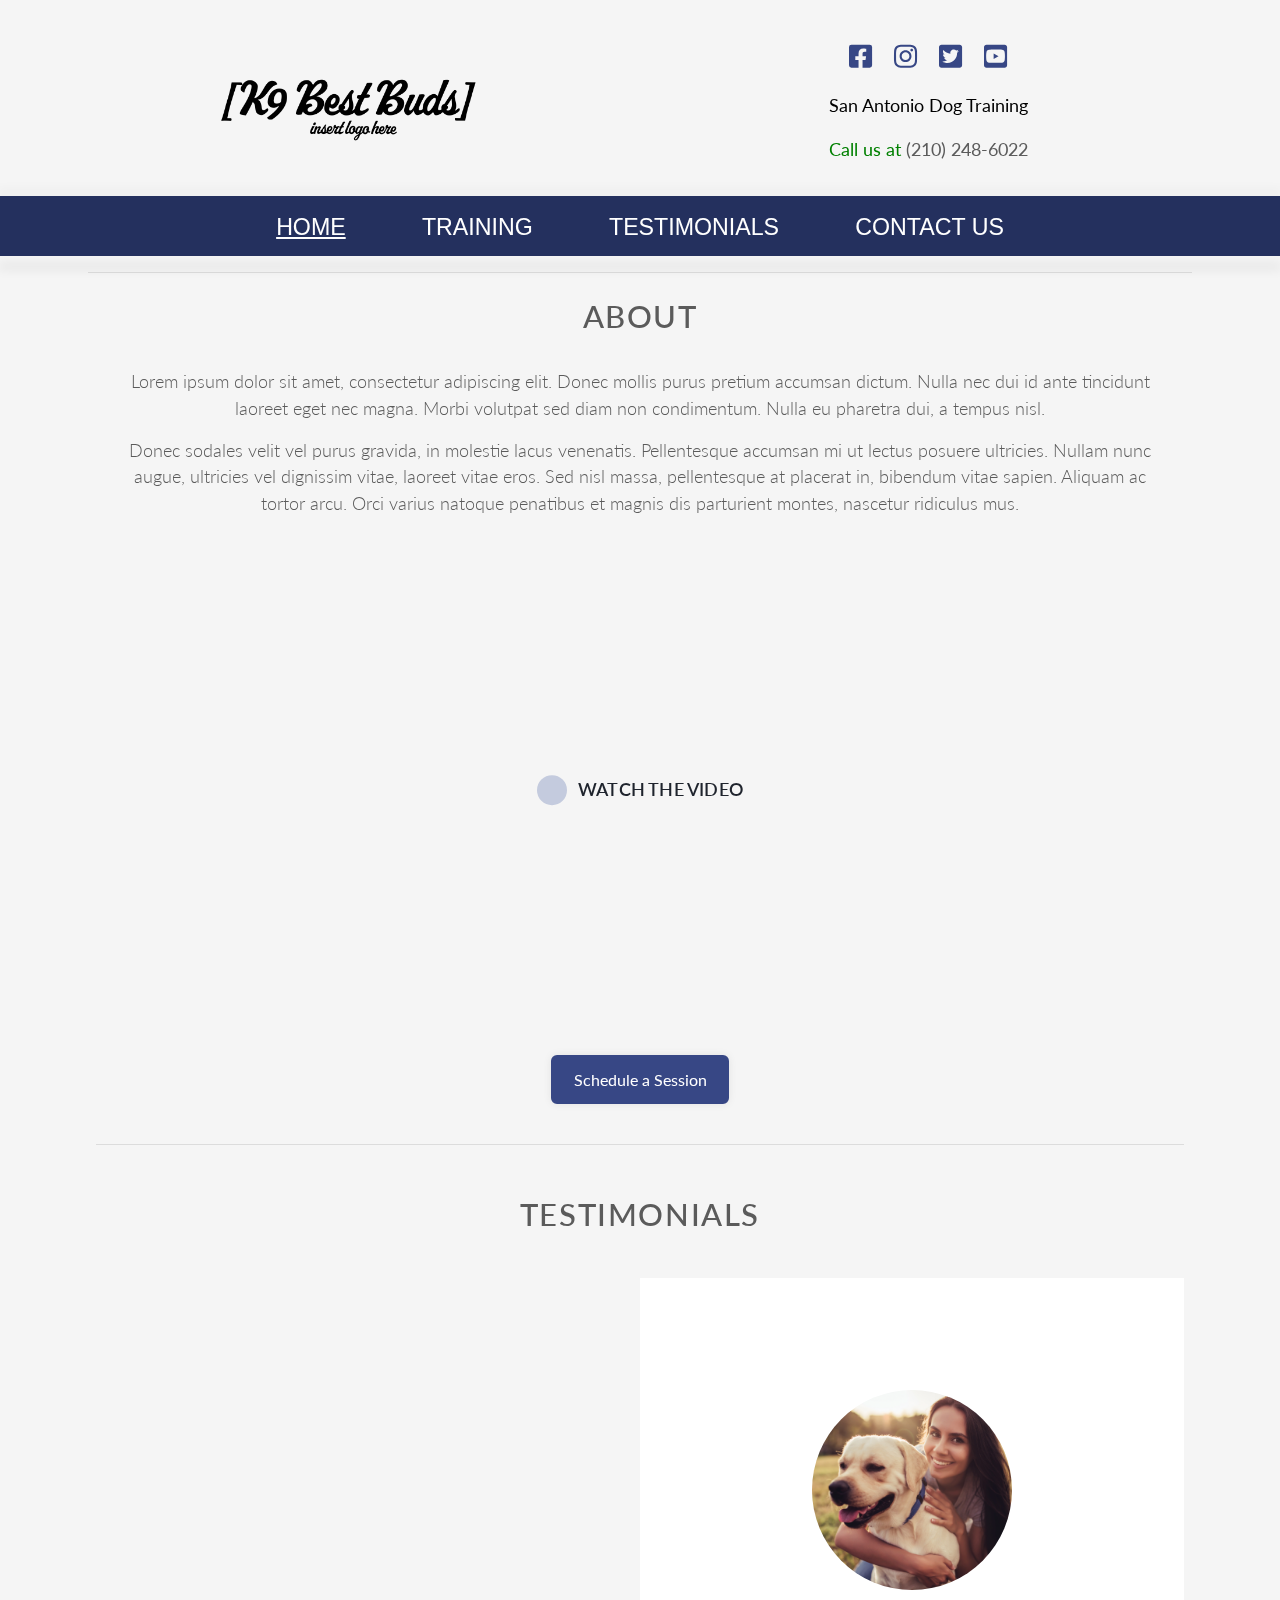
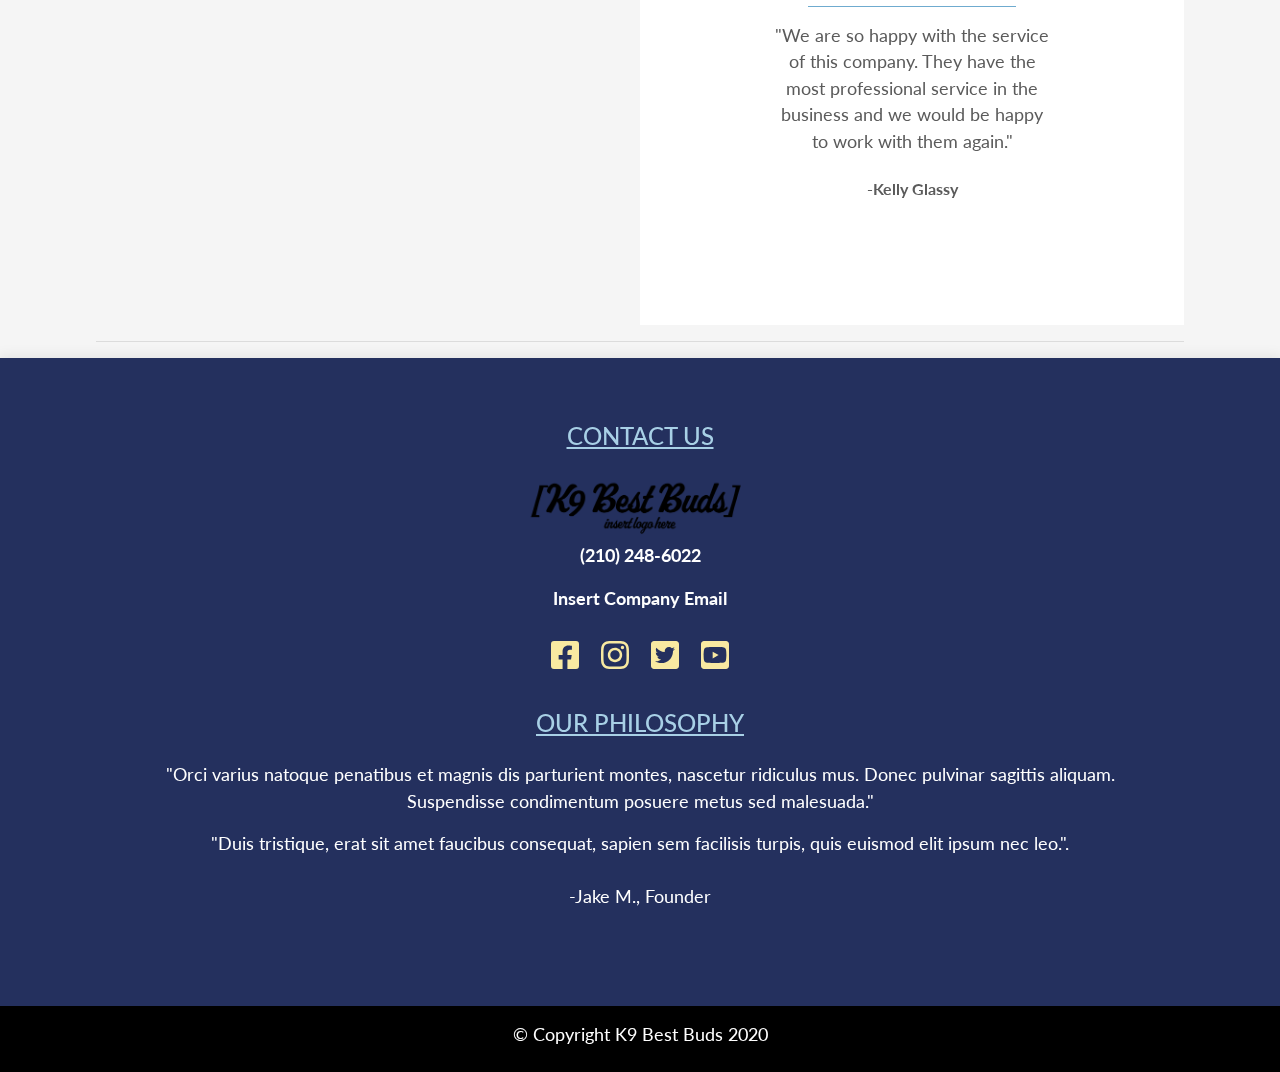
==== index.html @ 5b60495a "add title spacing" ====
<!DOCTYPE html>
<html lang="en">

<head>
	<meta charset="UTF-8">
	<meta name="viewport" content="width=device-width, initial-scale=1.0, viewport-fit=cover">
	<meta http-equiv="X-UA-Compatible" content="ie=edge">
	<title>K9 Best Buds | Home</title>
	<meta name="description" content="">
	<meta name="keywords" content="">
	<meta name="author" content="w3newbie.com">
	<link rel="shortcut icon" href="">
	<!-- Bootstrap CSS -->
	<link rel="stylesheet" href="css/bootstrap.min.css">
	<!-- Style.css -->
	<link rel="stylesheet" href="css/style.css">
	<link rel="stylesheet" href="css/style.scss">
	<link rel="stylesheet" href="css/owl.carousel.min.css">
	<link rel="stylesheet" href="css/owl.theme.default.min.css">
	<link rel="stylesheet" href="css/magnific-popup.min.css">
	<!-- Animate.css -->
	<link rel="stylesheet" href="css/animate.min.css">
	<!-- Google Fonts https://fonts.google.com/ "%7C" replaces "|" for w3c validation -->
	<link href="https://fonts.googleapis.com/css2?family=Lato&display=swap" rel="stylesheet">



</head>

<body>
	<!-- Max-width Wrapper -->
	<div class="wrapper" id="top">

		<!-- Header -->
		<header>
			<!-- Logo & Contact Container -->
			<div class="container-fluid px-md-3 pl-lg-5 mt-2 mx-auto">
				<div class="row justify-content-between pl-md-4 pl-lg-5">
					<!-- Logo -->
					<div class="col-md-5 col-lg-4 pl-md-4 pb-2 my-auto">
						<a href="https://journeycruz.github.io/K9BestBuds/index.html"><img src="img/k9bbtemplogo.png"
								alt="K9 Best Buds Logo" /></a>
					</div>
					<!-- Phone & Address -->
					<div class="d-md-block col-md-6 pt-lg-4 callout justify-content-center">
						<div class="social-center justify-content-center">
							<ul class="social">
								<li><a href="https://www.facebook.com/" target="_blank"><i
											class="fab fa-facebook-square"></i></a></li>
								<li><a href="https://www.instagram.com/k9bestbuds/" target="_blank"><i
											class="fab fa-instagram"></i></a></li>
								<li><a href="https://twitter.com/" target="_blank"><i
											class="fab fa-twitter-square"></i></a></li>
								<li><a href="https://youtube.com/" target="_blank"><i
											class="fab fa-youtube-square"></i></a></li>
							</ul>
						</div>
						<p style="color: black;">San Antonio Dog Training</p>
						<p>Call us at <a href="tel:+12102486022">(210) 248-6022</a></p>
					</div>
				</div> <!-- End Row -->
			</div> <!-- End Container -->

	</div> <!-- End Max-width Wrapper -->

	<!-- Navbar -->
	<nav class="navbar navbar-expand-sm sticky-top">
		<div class="container px-lg-5">
			<!-- Hamburger Menu Toggle -->
			<button class="navbar-toggler" type="button" data-toggle="collapse" data-target="#navbarResponsive">
				<span class="custom-toggler-icon"><i class="fas fa-bars"></i></span>
			</button>
			<!-- Navigation -->
			<div class="collapse navbar-collapse" id="navbarResponsive">
				<ul class="navbar-nav nav-fill w-100">

					<li class="nav-item active">
						<a href="index.html" class="nav-link active">Home</a>
					</li>

					<li class="nav-item">
						<a href="training.html" class="nav-link">Training</a>
					</li>

					<li class="nav-item">
						<a href="#testimonials" class="nav-link">Testimonials</a>
					</li>

					<li class="nav-item">
						<a href="#contact" class="nav-link">Contact Us</a>
					</li>

				</ul>
			</div>
		</div> <!-- End Container -->
	</nav> <!-- End Navbar-->

	</header> <!-- End Header -->

	<!--- Image Carousel -->
	<div id="carousel" class="carousel slide main-carousel" data-ride="carousel" data-interval="10000">

		<!-- Carousel Inner -->
		<div class="carousel-inner">

			<div class="carousel-item active">
				<img src="img/Untitled-5.png" alt="">
				<div id="carousel1" class="carousel-caption text-center">
					<div class="container">
						<div class="os-animation" data-animation="fadeInUp" data-delay=".7s">
							<div class="row justify-content-center">

								<div class="col-md-8 my-auto px-0">
									<h2 style="border-radius: 6px;" class="bg-clear font-weight-bold p-2">Aggressive
										Dog? We Can Help.</h2>
									<p style="border-radius: 6px; padding: 10px;"
										class="lead bg-clear px-3 py-md-3 d-lg-block">We have experience and we are
										available. You're one click away from a better behaved furry friend.</p>
									<a class="btn btn-gray btn-md" href="training.html">Schedule a Session</a>
								</div>

							</div> <!-- End Row -->
						</div> <!-- End Animation -->
					</div> <!-- End Container -->
				</div> <!-- End Carousel Caption -->
			</div> <!-- End Carousel Item -->

			<div class="carousel-item">
				<img src="img/Untitled-7.png" alt="">
				<div class="carousel-caption text-center">
					<div class="container">
						<div class="os-animation" data-animation="fadeInLeft" data-delay=".7s">
							<div class="row justify-content-center">

								<div class="col-md-7 col-lg-6 my-auto px-lg-0">
									<h2 style="border-radius: 6px;" class="bg-clear font-weight-bold p-2">New Puppy? No
										Problem.</h2>
									<p style="border-radius: 6px; padding: 10px;"
										class="lead bg-clear px-3 py-md-3 d-lg-block">We can help you teach your new fur
										baby the basics.</p>
									<a class="btn btn-gray btn-md" href="training.html">Get In Touch</a>
								</div>

							</div> <!-- End Row -->
						</div> <!-- End Animation -->
					</div> <!-- End Container -->
				</div> <!-- End Carousel Caption -->
			</div> <!-- End Carousel Item -->

			<div class="carousel-item">
				<img src="img/Untitled-6.png" alt="">
				<div class="carousel-caption text-center">
					<div class="container">
						<div class="os-animation" data-animation="fadeInUp" data-delay=".7s">
							<div class="row justify-content-center">

								<div class="col-md-8 my-auto px-0">
									<h2 style="border-radius: 6px;" class="bg-clear font-weight-bold p-2">Testimonials
									</h2>
									<p style="border-radius: 6px; padding: 10px;"
										class="lead bg-clear px-3 py-md-3 d-lg-block">We guarantee that you will see
										results after your first session. See what our community has to say about our
										services!</p>
									<a class="btn btn-gray btn-md" href="#testimonials">Testimonials</a>
								</div>

							</div> <!-- End Row -->
						</div> <!-- End Animation -->
					</div> <!-- End Container -->
				</div> <!-- End Carousel Caption -->
			</div> <!-- End Carousel Item -->

		</div> <!-- End Carousel Inner -->

		<!-- Previous & Next Buttons -->
		<a class="carousel-control-prev d-none d-md-flex" data-target="#carousel" role="button" data-slide="prev">
			<span class="fas fa-angle-double-left fa-2x fa-pull-right" aria-hidden="true"></span>
			<span class="sr-only">Previous</span>
		</a>

		<a class="carousel-control-next d-none d-md-flex" data-target="#carousel" role="button" data-slide="next">
			<span class="fas fa-angle-double-right fa-2x fa-pull-right" aria-hidden="true"></span>
			<span class="sr-only">Next</span>
		</a>
		<!-- End Previous & Next Buttons -->

	</div> <!-- End Image Carousel -->
	<!-- Max-width Container -->
	<div class="wrapper">
		<hr class="border-red">
		<div class="wrapper">
			<div class="" data-animation="">
				<!-- Heading 1 Title -->
				<h1 class="text-brown px-3">About</h1>
			</div> <!-- End Animation -->

			<!-- Two Column Section -->
			<div class="row">

				<div class="col-lg-12 text-center">
					<div class="" data-animation="">

						<p class="lead">Lorem ipsum dolor sit amet, consectetur adipiscing elit. Donec mollis purus
							pretium
							accumsan dictum. Nulla nec dui id ante tincidunt laoreet eget nec magna. Morbi volutpat sed
							diam
							non condimentum. Nulla eu pharetra dui, a tempus nisl.</p>
						<p class="lead">Donec sodales velit vel purus gravida, in molestie lacus venenatis. Pellentesque
							accumsan mi ut lectus posuere ultricies. Nullam nunc augue, ultricies vel dignissim vitae,
							laoreet vitae eros. Sed nisl massa, pellentesque at placerat in, bibendum vitae sapien.
							Aliquam
							ac tortor arcu. Orci varius natoque penatibus et magnis dis parturient montes, nascetur
							ridiculus mus.</p>


					</div> <!-- End Animation -->
				</div> <!-- End Column -->
			</div>
		</div>
		<div class="wrapper">
			<div class="row" id="videoRow">
				<div class="col-md-12 wrapper-vid">
					<input type="checkbox">
					<div class="video">
						<video src="https://www.robmillsarchitects.com/files/land/city/RMA_Web_land_city_1.mp4" loop
							muted autoplay></video>
					</div>
					<div class="text">
						<span data-text="Watch the video"></span>
					</div>
				</div>
			</div>
		</div>
		<div class="wrapper">
			<div class="row">
				<div class="col-md-12 justify-content-center text-center">
					<a class="btn btn-purple btn-md" href="training.html">Schedule a Session</a>
				</div>
			</div>
			<hr class="border-red" id="testimonials">
			<br>
			<div class="" data-animation="">
				<!-- Heading 1 Title -->
				<h1 class="text-brown px-3">Testimonials</h1>
			</div> <!-- End Animation -->
			<br>
			<!-- Start Parallax: Reviews Section -->
			<div class="parallax-container parallax-reviews">

				<!-- Start Two Column Section -->
				<div class="container-fluid">

					<div class="row">

						<!-- Start First Column -->
						<div class="col-lg-6 mt-4">
							<div class="half-col-container-first">
								<div class="os-animation" data-animation="fadeInLeft">

									<div class="review-text">
										<p class="mb-4">"We are so happy with the service of this company. They have the
											most professional service in the business and we would be happy to work with
											them again."</p>
										<h6 class="text-parallax font-weight-bold">-Barry Swell</h6>
									</div>
									<div class="review-text">
										<p class="mb-4">"We are so happy with the service of this company. They have the
											most professional service in the business and we would be happy to work with
											them again."</p>
										<h6 class="text-parallax font-weight-bold">-Barton Psyched</h6>
									</div>
									<div class="review-text">
										<p class="mb-4">"We are so happy with the service of this company. They have the
											most professional service in the business and we would be happy to work with
											them again."</p>
										<h6 class="text-parallax font-weight-bold">-Coco Barrel</h6>
									</div>

								</div> <!-- End Animation -->
							</div> <!-- End Half Column Container -->
						</div> <!-- End Column -->

						<!-- Start Second Column -->
						<div class="col-lg-6 bg-reviews">
							<div class="half-col-container">
								<div class="" data-animation="">

									<!--- Start Reviews Carousel -->
									<div id="reviews-carousel">
										<div class="container mt-5 mb-4">

											<div class="row">
												<div class="col-12" data-animation="">
													<div class="carousel-wrap">
														<div class="owl-carousel text-center">

															<div class="item">
																<div class="row justify-content-center">
																	<div class="col-md-9">

																		<img src="img/reviewpic1.png" alt="">
																		<div class="review-separator"></div>
																		<p class="mb-4">"We are so happy with the
																			service of this company. They have the most
																			professional service in the business and we
																			would be happy to work with them again."</p>
																		<h6 class="text-parallax font-weight-bold">
																			-Kelly Glassy</h6>

																	</div> <!-- End Column -->
																</div> <!-- End Row-->
															</div> <!-- End Item -->

															<div class="item">
																<div class="row justify-content-center">
																	<div class="col-md-9">

																		<img src="img/reviewpic2.png" alt="">
																		<div class="review-separator"></div>
																		<p class="mb-4">"We are so happy with the
																			service of this company. They have the most
																			professional service in the business and we
																			would be happy to work with them again."</p>
																		<h6 class="text-parallax font-weight-bold">
																			-Micky Peak</h6>

																	</div> <!-- End Column -->
																</div> <!-- End Row-->
															</div> <!-- End Item -->

														</div> <!-- End Owl Carousel -->
													</div> <!-- End Carousel Wrap -->
												</div> <!-- End Col 12 -->
											</div> <!-- End Row -->

										</div> <!-- End Container -->
									</div> <!-- End Project Desctiption Carousel -->

								</div> <!-- End Animation -->
							</div> <!-- End Half Column Container -->
						</div> <!-- End Column -->

					</div> <!-- End Row -->
				</div> <!-- End Container -->
				<!-- Parallax Image: Reviews Section -->
				<div class="parallax" data-parallax-image="img/Screenshot_20200616-000337_Instagram.jpg"></div>
			</div> <!-- End Parallax: Reviews Section -->
			<hr class="border-red">
		</div>

	</div> <!-- End Max-width Wrapper -->

	<!-- Footer -->
	<div class="footer" id="contact">
		<div class="wrapper">
			<div class="row py-5 px-2 px-md-4">

				<div class="col-md text-center justify-content-center">
					<h3>Contact Us</h3>
					<a href="journeycruz.github.io/K9BestBuds/"><img src="img/k9bbtemplogo.png"
							alt="K9 Best Buds Logo" /></a>
					<a class="text-white" href="tel:+12102486022"><strong>(210) 248-6022</strong></a></p>
					<a class="text-white" href="mailto:email@email.com"><strong>Insert Company Email</strong></a></p>
					<div class="social-center justify-content-center">
						<ul class="social">
							<li><a href="https://www.facebook.com/" target="_blank"><i
										class="fab fa-facebook-square"></i></a></li>
							<li><a href="https://www.instagram.com/k9bestbuds/" target="_blank"><i
										class="fab fa-instagram"></i></a></li>
							<li><a href="https://twitter.com/" target="_blank"><i class="fab fa-twitter-square"></i></a>
							</li>
							<li><a href="https://youtube.com/" target="_blank"><i class="fab fa-youtube-square"></i></a>
							</li>
						</ul>
					</div>


					<div class="col-md text-center">
						<h3>Our Philosophy</h3>
						<p class="text-white">"Orci varius natoque penatibus et magnis dis parturient montes, nascetur
							ridiculus mus. Donec pulvinar sagittis aliquam. Suspendisse condimentum posuere metus sed
							malesuada."</p>
						<p class="d-md-none d-lg-block text-white">"Duis tristique, erat sit amet faucibus consequat,
							sapien sem facilisis turpis, quis euismod elit ipsum nec leo.".<br><br> -Jake M., Founder
						</p>
					</div> <!-- End Column -->

				</div> <!-- End Row -->
			</div> <!-- End Max-width Wrapper -->
		</div> <!-- End Footer Container -->

		<!-- Max-width Wrapper -->
		<div id="copyright">

			<!-- Copyright-->
			<div class="col-12 pb-2">
				<p style="text-align: center;">&copy; Copyright K9 Best Buds 2020</p>
			</div>

			<!--- Top Scroll -->
			<div class="scroll-container">
				<a href="#top" class="top-scroll">
					<i class="fas fa-angle-double-up"></i>
				</a>
			</div>
			<!--- End Top Scroll -->

		</div> <!-- End Max-width Wrapper -->

		<!-- Script Source Files -->
		<!-- jQuery -->
		<script src="js/jquery-3.4.1.min.js"></script>
		<!-- Bootstrap JS -->
		<script src="js/bootstrap.min.js"></script>
		<!-- Popper JS -->
		<script src="js/popper.min.js"></script>
		<!-- Font Awesome -->
		<script src="js/all.min.js"></script>
		<!-- Universal Parallax -->
		<script src="js/universal-parallax.min.js"></script>
		<!-- Parallax Plugin Speed Setting (don't move) -->
		<script>
			new universalParallax().init({
				speed: 4
			});
		</script>
		<!-- Waypoints -->
		<script src="js/jquery.waypoints.min.js"></script>
		<!-- Counter Up -->
		<script src="js/jquery.counterup.js"></script>
		<!-- Owl Carousel -->
		<script src="js/owl.carousel.min.js"></script>
		<!-- Isotope Filtering -->
		<script src="js/isotope.pkgd.min.js"></script>
		<!-- Magnific Popup -->
		<script src="js/jquery.magnific-popup.min.js"></script>
		<!-- Form Validator -->
		<script src="js/validator.min.js"></script>
		<!-- Plugins.js -->
		<script src="js/plugins.js"></script>


		<!-- End of Script Source Files -->
</body>

</html>
---- css/style.css ----
/*============= RESET STYLE =============
FONTS:
Body: font-family: 'Nunito Sans', sans-serif;
Nav: font-family: 'Fjalla One', sans-serif;
*/

/*-- iPhone X Remove Gutters
Ignore W3C Validation error for this style. --*/
html {
   padding: env(safe-area-inset);
}

/*-- Body Resets --*/
body {
   background: #F5F5F5;
   font-family: 'Lato', sans-serif;
   font-size: 1.1rem;
   color: #5b5b5b;
}

/*-- Option: Add Extra Bootstrap Column Padding --*/
[class*="col-"] {
   padding: 1rem;
 }

/*-- Remove Blue Browser Outline Around Buttons in Chrome --*/
a:focus,
button:focus {
  outline: 0 !important;
  -webkit-appearance: none;
  box-shadow: none !important;
}

/*-- Pointer Cursor On Links & Buttons --*/
a, .btn, button {
   cursor: pointer!important;
}

/*-- Max-width Container For Elements
other than navbar, carousel, banner & footer --*/
.wrapper {
	max-width: 1120px;
   margin: 0 auto;
   padding: 0 .5rem;
   overflow: hidden;
}
#copyright {
   background-color: black;
   color: white;
}
/*-- Headings --*/
h1 {
	text-align: center;
	font-size: 175%;
	color: #5b5b5b;
	text-transform: uppercase;
	letter-spacing: .1rem;
	padding: .6rem 0;
}
h2, h3, h4 {
	text-align: center;
	color: #5b5b5b;
	text-transform: uppercase;
}
h5 {
   font-weight: 700;
}

/*-- Remove Link Color/Underline from Phone #s --*/
a {
   color: #5b5b5b;
}
a:hover {
   color: #5b5b5b;
   text-decoration: none;
}

/*-- Text Colors --*/
.text-gray {
   color: #5b5b5b;
}
 
.text-white {
   color: white;
}
/*-- Buttons --*/
.btn {
   border-width: medium;
   padding: .6rem 1.2rem;
   margin: .5rem;
   box-shadow: 0 0 .5rem rgba(0, 0, 0, .08);
   transition: all .3s ease;
 }
.btn-purple {
   border-color: #374785;
   background-color: #374785;
   color: white;
   border-radius: 6px;
 }
.btn-purple:hover,
.btn-purple:focus  {
   border-color: #A8D0E6;
   background-color: #A8D0E6;
   color: white;
}
.btn-gray {
   border-color: #374785;
   background-color: #374785;
   color: white;
   border-radius: 6px;
}
.btn-gray:hover,
.btn-gray:focus  {
   border-color: #A8D0E6;
   background-color: #A8D0E6;
   color: white;
}

/*-- Background Colors --*/
.bg-red {
   background-color: rgba(226, 98, 85, .6);
   color: #5b5b5b;
   box-shadow: 0 0 1rem rgba(0, 0, 0, .1);
 }
.bg-clear {
   background-color: rgba(255, 255, 255, .8);
   color: #5b5b5b;
   box-shadow: 0 0 1rem rgba(0, 0, 0, .1);
}
.bg-gray {
   background-color: rgba(91, 91, 91, .8);
   color: white;
   box-shadow: 0 0 1rem rgba(0, 0, 0, .1);
}

/*-- Center All Images & Set Max Width --*/
img {
   display: block;
	margin: 0 auto;
   max-width: 100%;
}

/*============= HEADER =============*/

/*-- Callout Social Icons --*/
.callout .social-center {
   padding-bottom: .5rem;
   margin: 0 auto;
   max-width: 8rem;
   justify-content: center;
}
.callout ul.social {
   display: flex;
   list-style-type: none;
   margin: 0;
   padding: 0;
   justify-content: center;
}
.callout ul.social li {
   display: inline;
   padding: 11px;
}
.callout .svg-inline--fa {
   color: #F76C6C;
   font-size: 2rem;
   margin: 0 .2rem;
   transition: all 0.5s ease 0s;

}
.callout .svg-inline--fa {
   color: #374785;
   font-size: 1.65rem;
   margin: 0;
   text-align: center;
}
.callout .svg-inline--fa:hover {
   color: #A8D0E6;
}

/*-- Callout Phone # --*/
.callout p {
   font-size: 1.15rem;
	text-align: center;
	color: green;
}

/*============= NAVIGATION =============*/

.navbar-brand img {
   height: 2rem;
}
.navbar {
   background-color: #24305E;
   box-shadow: 0 -.5rem .5rem .1rem rgba(0, 0, 0, .02);
   padding: .4rem 0 .2rem;
   font-family: 'Fjalla One', sans-serif;
   font-weight: 400;
   text-transform: uppercase;;
}
.navbar .container {
   max-width: 900px;
}
.navbar-nav .nav-link {
   font-size: 1.45rem;
   padding-top: .5rem;
   color:  white;
}
.navbar-nav .nav-link.active,
.navbar-nav .nav-link:hover {
   text-decoration: underline;
}
.svg-inline--fa.fa-bars {
   color: lightgray;
   font-size: 1.7rem;
}

/*-- Drop-down Menu --*/
.dropdown-menu, .dropdown-item {
   font-size: 1.1rem;
   background-color: #374785;
   border: 0;
   color:  #A8D0E6;;
   text-align: center;
   padding: 0;
}
.dropdown-menu {
   background-color: #fff!important;
   margin-top: 0!important;
   border-radius: 0;
   z-index: 1000;
}
.dropdown-menu:hover, .dropdown-item:hover,
.dropdown-menu:focus, .dropdown-item:focus,
.dropdown-toggle:active, .dropdown-toggle:focus {
   color: #5b5b5b!important;
   background-color: #D3D3D3;
}
.dropdown-item {
   padding: .3rem 0!important;
}
.dropdown-item:hover {
   text-decoration: underline;
}
.dropdown-submenu > .dropdown-menu {
   width: 100%;
   z-index: 1000;
}

/*============= CAROUSEL IMAGE SLIDER =============*/

.carousel-inner {
   max-height: 45rem!important;
   box-shadow: 0 .65rem .65rem .1rem rgba(0, 0, 0, .15);
}
.carousel-inner img {
  min-width: 100%;
}

/*-- Change Carousel Transition Speed --*/
.carousel-item-next, .carousel-item-prev, .carousel-item.active {
  display: block;
  transition: -webkit-transform 1.2s ease;
  transition: transform 1.2s ease;
  transition: transform 1.2s ease,-webkit-transform 1.2s ease;
}

/*-- Carousel Previous & Next Buttons --*/
.carousel-control-prev,
.carousel-control-next {
  width: 8%;
  cursor: pointer!important;
}
.carousel-control-next {
   padding-right: 3.2rem!important;
}
.carousel-control-prev .svg-inline--fa,
.carousel-control-next .svg-inline--fa {
  position: absolute;
  font-size: 2.5rem!important;
  padding: .2rem .3rem;
  color: #F5F5F5;
  background-color: #5B5B5B;
  opacity: .6;
  transition: all .5s ease;
}
.carousel-control-prev .svg-inline--fa:hover,
.carousel-control-next .svg-inline--fa:hover {
  color: #F5F5F5;
  background-color: #5B5B5B;
  box-shadow: 0 0 .65rem rgba(0, 0, 0, .15);
  opacity: 1;
  cursor: pointer;
  transition: all .5s ease;
}

/*-- Make Carousel Prev/Next Visible on hover --*/
.carousel .carousel-control-prev,
.carousel .carousel-control-next {
   visibility: hidden;
   opacity: 0;
   transition: visibility 0s linear 1000s, opacity 1000ms;
}
.carousel:hover .carousel-control-prev,
.carousel:hover .carousel-control-next {
   visibility: visible !important;
   opacity: 1;
   transition: visibility 0s linear 0s, opacity 1000ms;
}

/*-- Carousel Caption --*/
.carousel-caption {
   left: 12%;
   right: 12%;
   position: absolute;
   transform: translateY(-50%);
   top: 45%;
   border-radius: 6px;
 }
 #carousel1 {
   transform: translateY(-65%);
 }
 .carousel-caption.text-left,
 .carousel-caption.text-right {
   top: 41%;
 }

/*============= PAGE TEXT & IMGs =============*/

p.lead {
   font-size: 1.1rem;
}
img.round {
   border-radius: .2rem;
   box-shadow: 0 0 .65rem rgba(0, 0, 0, .1);
}
.callout-border {
   border: .15rem solid #F76C6C;
   box-shadow: 0 0 .5rem rgba(0, 0, 0, .1);
   border-radius: .3rem;
}

/*============= FOOTER =============*/

.footer {
   background-color: #24305E;
   box-shadow: 0 0 .8rem .1rem rgba(0, 0, 0, .08);
}
.footer h3 {
   font-size: 1.5rem;
   text-decoration: underline;
   padding-bottom: 1rem;
   color: #A8D0E6;
}
.footer img { /*-- (logo) --*/
   max-width: 15rem;
   padding-bottom: .5rem;
}

/*-- Social Icons --*/
.footer .social-center {
   padding-bottom: .5rem;
   margin: 0 auto;
   max-width: 8rem;
   justify-content: center;
}
ul.social {
   display: flex;
   list-style-type: none;
   margin: 0;
   padding: 0;
   justify-content: center;
}
ul.social li {
   display: inline;
   padding-top: 20px;
   padding-right: 15px;
   align-items: center;
}
.footer ul.social li {
   display: inline;
   padding: 11px;
}
.footer .svg-inline--fa {
   color: #F8E9A1;
   font-size: 2rem;
   transition: all 0.5s ease 0s;
}
.footer .svg-inline--fa:hover {
   color: #E97F78;
}

/*-- Google Maps --*/
.google-maps {
	position: relative;
   padding-bottom: 75%;
   height: 0;
   overflow: hidden;
   box-shadow: 0 0 .5rem rgba(0, 0, 0, .1);
}
.google-maps iframe {
   position: absolute;
   top: 0;
   left: 0;
   width: 100% !important;
   height: 100% !important;
}

/*-- Top Scroll Button --*/

.scroll-container {
   width: 2.2rem;
   float: right;
}
.top-scroll svg.svg-inline--fa {
   font-size: 1.6rem!important;
   height: 2rem;
   width: 2.5rem;
   color: #5B5B5B;
   background-color: white;
   box-shadow: 0 0 .5rem rgba(0, 0, 0, .05);
   transition: all .5s ease;
 }
 a.top-scroll {
   bottom: 1.2rem;
   position: fixed;
   opacity: .3;
   z-index: 1000;
   display: none;
 }
 a.top-scroll:hover {
   opacity: .9;
   transition: all .5s ease;
 }
 
/*============= ABOUT PAGE =============*/

.banner-pages {
   position: relative;
   max-height: 19rem;
   overflow: hidden;
   box-shadow: 0 .65rem .65rem .1rem rgba(0, 0, 0, .15);
}
.banner-pages img {
   min-width: 100%;
}
.banner-pages h1 {
   position: absolute;
   z-index: 1;
   left: 28%;
   top: 25%;
   font-size: 2.5rem;
   font-weight: 700;
   text-shadow: 0 0 .2rem #fff;
}
.banner-pages h1.text-light {
   text-shadow: 0 0 .2rem #000;
}

/*-- List Item Box --*/
.list-group {
   box-shadow: 0 0 .65rem rgba(0, 0, 0, .1);
}
.list-group li {
   background-color: #FDF7F7;
   text-align: center;
   padding: .4rem;
   color: #5b5b5b;
   font-size: 1.25rem;
   font-weight: 300;
   letter-spacing: .1rem;
}
hr.border-yellow {
   max-width: 96%;
   margin: 1rem auto;
   border-top: .15rem solid gold;
   border-radius: 20%;
   box-shadow: 0 0 .5rem rgba(0, 0, 0, .1);
}
.card {
   box-shadow: 0 0 1rem rgba(0, 0, 0, .1);
   background-color: #F5F5F5;
   border-radius: .5rem;
}
.card-img-top {
   border-radius: .5rem .5rem 0 0;
   box-shadow: 0 .5rem .5rem rgba(0, 0, 0, .05);
}

/*============= SERVICES PAGE =============*/

.counter-wrapper {
   max-width: 23rem;
}
.custom-counter {
   list-style-type: none;
}
.custom-counter li {
   counter-increment: step-counter;
   padding: .7rem;
}
.custom-counter li::before {
   content: counter(step-counter);
   margin-right: .7rem;
   background: #F76C6C;
   color: #fefbef;
   font-weight: bold;
   padding: .2rem .6rem;
   border-radius: .15rem;
}

/*============= TESTIMONIALS PAGE =============*/

/*============= CONTACT PAGE =============*/

/*-- Contact Form --*/
.form-group {
   margin-bottom: 1.3rem;
   box-shadow: 0 0 .4rem rgba(0, 0, 0, .05);
}
.form-control {
   background: #F5F5F5;
   border-radius: .3rem;
   border: .15rem solid #5b5b5b;
   color: #5b5b5b!important;
   font-size: 1.1rem;
}
.form-control:focus {
   background: #F5F5F5;
   border: .15rem solid #F76C6C;
}
.form-group input::placeholder,
.form-group textarea::placeholder {
   color: #8E7A6D;
}
input.btn {
   float: right;
}
.controls input:focus,
.controls textarea:focus { /*-- Remove Element Outlines in Contact Form --*/
  outline: 0 !important;
  -webkit-appearance: none;
  box-shadow: none !important;
}

/*============= MEDIA QUERIES =============*/

/* Large (lg) devices (desktops, 992px and under) */
@media (max-width: 991.98px) {
   .navbar {
      padding: .25rem 5rem;
   }
   .navbar-nav .nav-link {
      font-size: 1.3rem;
   }
   .carousel-caption h2 {
      font-size: 1.7rem;
   }
   .banner-pages h1 {
      font-size: 2.2rem;
   }
}

/* Medium (md) devices (tablets, 768px and under) */
@media (max-width: 767.98px) {
   header img {
      max-width: 20rem;
   }
   .navbar {
      padding: .2rem 2.5rem;
   }
   .navbar-nav .nav-link {
      font-size: 1.2rem;
   }
   .dropdown-menu, .dropdown-item {
      font-size: 1rem;
    }
   .carousel-caption {
      top:38%;
   }
   .carousel-caption h2 {
      font-size: 1.5rem;
   }
   .btn {
      padding: .45rem 1rem;
   }
   p.lead {
      font-size: 1.05rem;
   }
   .banner-pages h1 {
      left: 25%!important;
      top: 20%!important;
      font-size: 1.9rem;
   }
}

/* Small (sm) devices (landscape phones, 576px and under) */
@media (max-width: 575.98px) {
   .navbar {
      padding: .2rem 0;
   }
   .navbar-toggler {
      width: 100%;
   }
   .custom-toggler-icon {
      float: right;
      padding-right: 2rem;
   }
   .carousel-caption {
      top:32%!important;
   }
   .carousel-caption h2 {
      font-size: 1.3rem;
   }
   .btn {
      padding: .4rem .9rem;
   }
   .banner-pages h1 {
      left: 16%!important;
      top: 15%!important;
      font-size: 1.5rem;
      letter-spacing: .03rem;
   }
}

/*============ BOOTSTRAP BREAK POINTS:

Extra small (xs) devices (portrait phones, less than 576px)
No media query since this is the default in Bootstrap

Small (sm) devices (landscape phones, 576px and up)
@media (min-width: 576px) { ... }

Medium (md) devices (tablets, 768px and up)
@media (min-width: 768px) { ... }

Large (lg) devices (desktops, 992px and up)
@media (min-width: 992px) { ... }

Extra (xl) large devices (large desktops, 1200px and up)
@media (min-width: 1200px) { ... }

=============*/


/*============= WAYPOINTS =============*/

/*-- OPTION: TURN OFF ANIMATION OFF COMPLETELY::
Note: may effect line progress bar with slight delay,
line-progressbar waypoints can be adjusted at bottom of plugins.js.--*/


/* remove this CSS comment to activate

.animated, .os-animation {
  -webkit-animation: none!important;
  -moz-animation: none!important;
  -o-animation: none!important;
  animation: none!important;
  opacity: 1!important;
  -webkit-animation-delay: none !important;
  -moz-animation-delay: none !important;
  animation-delay: none !important;
  }

*/

/*-- OPTION: TURN OFF ANIMATION ON MOBILE::
Note: may effect line progress bar with slight delay,
line-progressbar waypoints can be adjusted at bottom of plugins.js.--*/


/* remove this CSS comment to activate

@media (max-width: 767px) {
	.animated, .os-animation {
	  -webkit-animation: none!important;
	  -moz-animation: none!important;
	  -o-animation: none!important;
	  animation: none!important;
	  opacity: 1!important;
	  -webkit-animation-delay: none !important;
	  -moz-animation-delay: none !important;
	  animation-delay: none !important;
	  }
	}

*/


/*-- Prevent WayPoints from Browser Window Scrolling On Mobile --*/
/* Devices under 768px (md) */
@media (max-width: 767px) {
   .row {
     overflow-x: hidden;
     overflow-y: hidden;
   }
}
 
/*-- Don't modify waypoints CSS below,
this is required for waypoints to work --*/
.os-animation{
   opacity: 0;
   margin: 0!important;
   max-width: 100%;
}
.os-animation.animated {
   opacity: 1;
}
 
/*Fix maps scroll issue*/
.scrolloff {
   pointer-events: none;
}

/*Reviews*/
.parallax-reviews {
   margin: 0;
   padding: 0!important;
 }
 .parallax-reviews .container-fluid {
   margin: 0!important;
   padding: 0!important;
 }
 .half-col-container-first {
   max-width: 550px;
   float: right;
 }
 .review-text {
   background-color: rgba(255, 255, 255, .85);
   border-radius: .5rem;
   margin-bottom: 1.5rem;
   padding: 1rem;
 }
 .bg-reviews {
   background-color: rgba(255, 255, 255, .92);
 }
 .half-col-container {
   max-width: 576px;
 }
 
 /*-- Reviews Carousel --*/
 #reviews-carousel .owl-carousel .owl-nav {
   position: absolute;
   top: 45%;
   min-width: 100%!important;
   max-width: 100%!important;
 }
 #reviews-carousel .owl-carousel .owl-nav button.owl-prev {
   display: none;
   position: absolute;
   left: 0!important;
   padding: .4rem 1rem!important;
   border: .1rem solid black;
   font-size: 1.3rem!important;
   color: black;
   opacity: .7;
 }
 #reviews-carousel .owl-carousel .owl-nav button.owl-next {
   display: none;
   position: absolute;
   right: 0!important;
   padding: .4rem 1rem!important;
   border: .1rem solid black;
   font-size: 1.3rem!important;
   color: black;
   opacity: .7;
 }
 #reviews-carousel .owl-carousel .owl-nav button.owl-prev:hover,
 #reviews-carousel .owl-carousel .owl-nav button.owl-next:hover {
   color: white;
   background-color: black;
 }
 
 /*-- Reviews Carousel Content --*/
 #reviews-carousel img {
  margin: 0 auto 1rem;
  border-radius: 50%;
  min-width: 200px;
  max-width: 200px;
 }
 .review-separator {
   margin: 1rem auto;
   width: 13rem;
   height: .05rem;
   background-color: #6FABCF;
 }

 /*============= UNIVERSAL PARALLAX PLUGIN CSS =============*/

.parallax-container {
   -webkit-align-items: center;
   align-items: center;
   display: -webkit-flex;
   display: -ms-flexbox;
   display: flex;
   -ms-flex-align: center;
   -webkit-flex-wrap: wrap;
   -ms-flex-wrap: wrap;
   flex-wrap: wrap;
   margin: 0;
   padding: 15px;
   position: relative;
   width: 100%
 }
 .parallax-container .parallax-content {
   margin: 0 auto;
   width: 100%;
 }
 .parallax__container {
   clip: rect(0, auto, auto, 0);
   height: 100%;
   left: 0;
   overflow: hidden;
   position: absolute;
   top: 0;
   width: 100%;
   z-index: -100
 }
 .parallax__container .parallax {
   background-position: center;
   background-repeat: no-repeat;
   background-size: cover;
   position: fixed;
   top: 0;
   -webkit-transform: translate3d(0, 0, 0);
   transform: translate3d(0, 0, 0);
   -webkit-transform-style: preserve-3d;
   transform-style: preserve-3d;
   width: 100%
 }
 
 
 /*-- Fix maps scroll issue --*/
 .scrolloff {
   pointer-events: none;
 }
 
 /*-- Parallax Map Height Adjustment Queries --*/
 @media (max-width: 715px) {
   .parallax-map {
     max-height: 318px;
     min-height: 318px;
   }
   .parallax-map .container-fluid {
     max-height: 318px!important;
   }
   .responsive-map iframe {
     min-height: 318px;
     max-height: 318px;
   }
 }
 @media (max-width: 610px) {
   .parallax-map {
     max-height: 280px;
     min-height: 280px;
   }
   .parallax-map .container-fluid {
     max-height: 280px!important;
   }
   .responsive-map iframe {
     min-height: 280px;
     max-height: 280px;
     max-width: 400px;
   }
 }
 @media (max-width: 510px) {
   .parallax-map {
     max-height: 230px;
     min-height: 230px;
   }
   .parallax-map .container-fluid {
     max-height: 230px!important;
   }
   .responsive-map iframe {
     min-height: 230px;
     max-height: 230px;
     max-width: 350px;
   }
 }
 @media (max-width: 420px) {
   .parallax-map {
     max-height: 190px;
     min-height: 190px;
   }
   .parallax-map .container-fluid {
     max-height: 190px!important;
   }
   .responsive-map iframe {
     min-height: 190px;
     max-height: 190px;
     max-width: 340px;
   }
 }
 
 
 /*--- Bootstrap Mobile Gutter Fix --*/
 .row, .container-fluid {
   margin-left: 0px!important;
   margin-right: 0px!important;
 }

 .wrapper-vid {
   --color: #1F242D;
   --color-invert: #ffffff;
   --clip-path: circle(15px at left);
   --clip-path-hover: circle(70px at left);
   --clip-path-clicked: circle(100vw at left);
   --duration: .4s;
   --timing-function: ease;
   position: relative;
   display: -webkit-box;
   display: flex;
   -webkit-box-pack: center;
           justify-content: center;
   -webkit-box-align: center;
           align-items: center;
   width: 100%;
 }
 .wrapper-vid .video {
   height: 50vh;
   overflow: hidden;
   display: -webkit-box;
   display: flex;
   -webkit-box-pack: center;
           justify-content: center;
   -webkit-box-align: center;
           align-items: center;
   margin-left: 15px;
   -webkit-clip-path: var(--clip-path);
           clip-path: var(--clip-path);
   -webkit-transition: -webkit-clip-path var(--duration) var(--timing-function);
   transition: -webkit-clip-path var(--duration) var(--timing-function);
   transition: clip-path var(--duration) var(--timing-function);
   transition: clip-path var(--duration) var(--timing-function), -webkit-clip-path var(--duration) var(--timing-function);
 }
 .wrapper-vid .video video {
   position: fixed;
   background: #c4cbde;
   top: 50%;
   left: 50%;
   min-width: 100%;
   min-height: 100%;
   width: auto;
   height: auto;
   -webkit-transform: translate(-50%, -50%);
           transform: translate(-50%, -50%);
 }
 .wrapper-vid .text {
   position: relative;
   text-transform: uppercase;
   font-weight: 600;
   letter-spacing: .2px;
   opacity: var(--opacity, 1);
   -webkit-transition: opacity 0.3s var(--timing-function) 0.2s;
   transition: opacity 0.3s var(--timing-function) 0.2s;
 }
 .wrapper-vid .text::before, .wrapper-vid .text::after {
   content: "";
   position: absolute;
   bottom: 0;
   left: -1px;
   right: 25px;
   height: 0;
 }
 .wrapper-vid .text::before {
   box-shadow: 26px 0 0 1px var(--color);
   right: var(--r, 100%);
   opacity: var(--opacity, 0);
   -webkit-transition: right .5s ease-in, opacity .1s linear;
   transition: right .5s ease-in, opacity .1s linear;
 }
 .wrapper-vid .text::after {
   box-shadow: 26px 0 0 1px var(--color-invert);
   -webkit-clip-path: var(--clip-path);
           clip-path: var(--clip-path);
   -webkit-transition: -webkit-clip-path var(--duration) var(--timing-function);
   transition: -webkit-clip-path var(--duration) var(--timing-function);
   transition: clip-path var(--duration) var(--timing-function);
   transition: clip-path var(--duration) var(--timing-function), -webkit-clip-path var(--duration) var(--timing-function);
 }
 .wrapper-vid .text > span::before, .wrapper-vid .text > span::after {
   content: attr(data-text);
   padding-left: 26px;
 }
 .wrapper-vid .text > span::before {
   color: var(--color);
 }
 .wrapper-vid .text > span::after {
   color: var(--color-invert);
   -webkit-clip-path: var(--clip-path);
           clip-path: var(--clip-path);
   -webkit-transition: -webkit-clip-path var(--duration) var(--timing-function);
   transition: -webkit-clip-path var(--duration) var(--timing-function);
   transition: clip-path var(--duration) var(--timing-function);
   transition: clip-path var(--duration) var(--timing-function), -webkit-clip-path var(--duration) var(--timing-function);
   position: absolute;
   left: 0;
 }
 .wrapper-vid input {
   width: 220px;
   height: 40px;
   margin: auto;
   position: absolute;
   left: 0;
   right: 0;
   border-radius: 40px;
   z-index: 2;
   -webkit-appearance: none;
      -moz-appearance: none;
           appearance: none;
   cursor: pointer;
 }
 .wrapper-vid input:focus {
   outline: 0;
 }
 .wrapper-vid input:hover ~ .video {
   -webkit-clip-path: var(--clip-path-hover);
           clip-path: var(--clip-path-hover);
 }
 .wrapper-vid input:hover ~ .text::before {
   --r: 25px;
   --opacity: 1;
 }
 .wrapper-vid input:hover ~ .text::after {
   -webkit-clip-path: var(--clip-path-hover);
           clip-path: var(--clip-path-hover);
 }
 .wrapper-vid input:hover ~ .text > span::after {
   -webkit-clip-path: var(--clip-path-hover);
           clip-path: var(--clip-path-hover);
 }
 .wrapper-vid input:checked {
   width: 100%;
   height: 100%;
   border-radius: 0;
 }
 .wrapper-vid input:checked ~ .video {
   -webkit-clip-path: var(--clip-path-clicked);
           clip-path: var(--clip-path-clicked);
 }
 .wrapper-vid input:checked ~ .text {
   --opacity: 0;
   -webkit-transition: opacity 0.3s var(--timing-function);
   transition: opacity 0.3s var(--timing-function);
 }
 .wrapper-vid input:checked ~ .text::after {
   -webkit-clip-path: var(--clip-path-clicked);
           clip-path: var(--clip-path-clicked);
 }
 .wrapper-vid input:checked ~ .text > span::after {
   -webkit-clip-path: var(--clip-path-clicked);
           clip-path: var(--clip-path-clicked);
 }
 #videoRow {
    max-height: fit-content;
 }
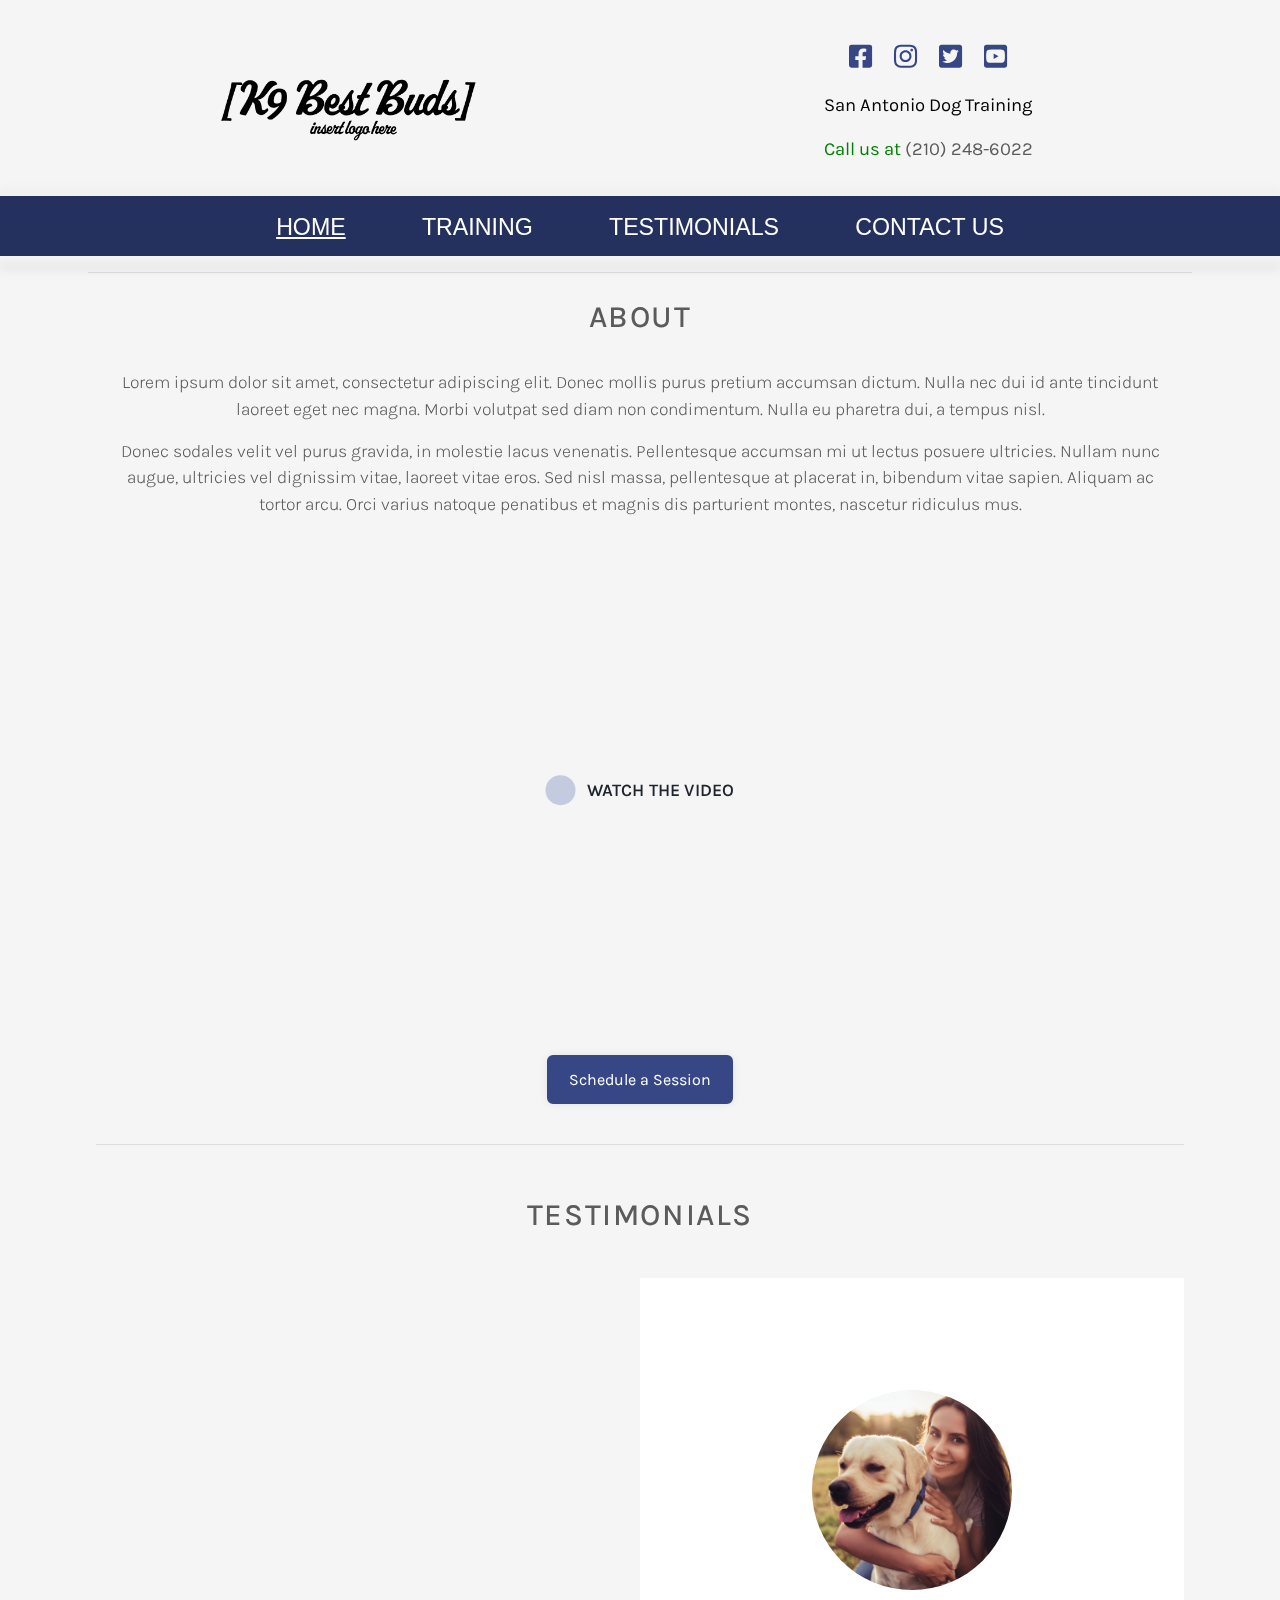
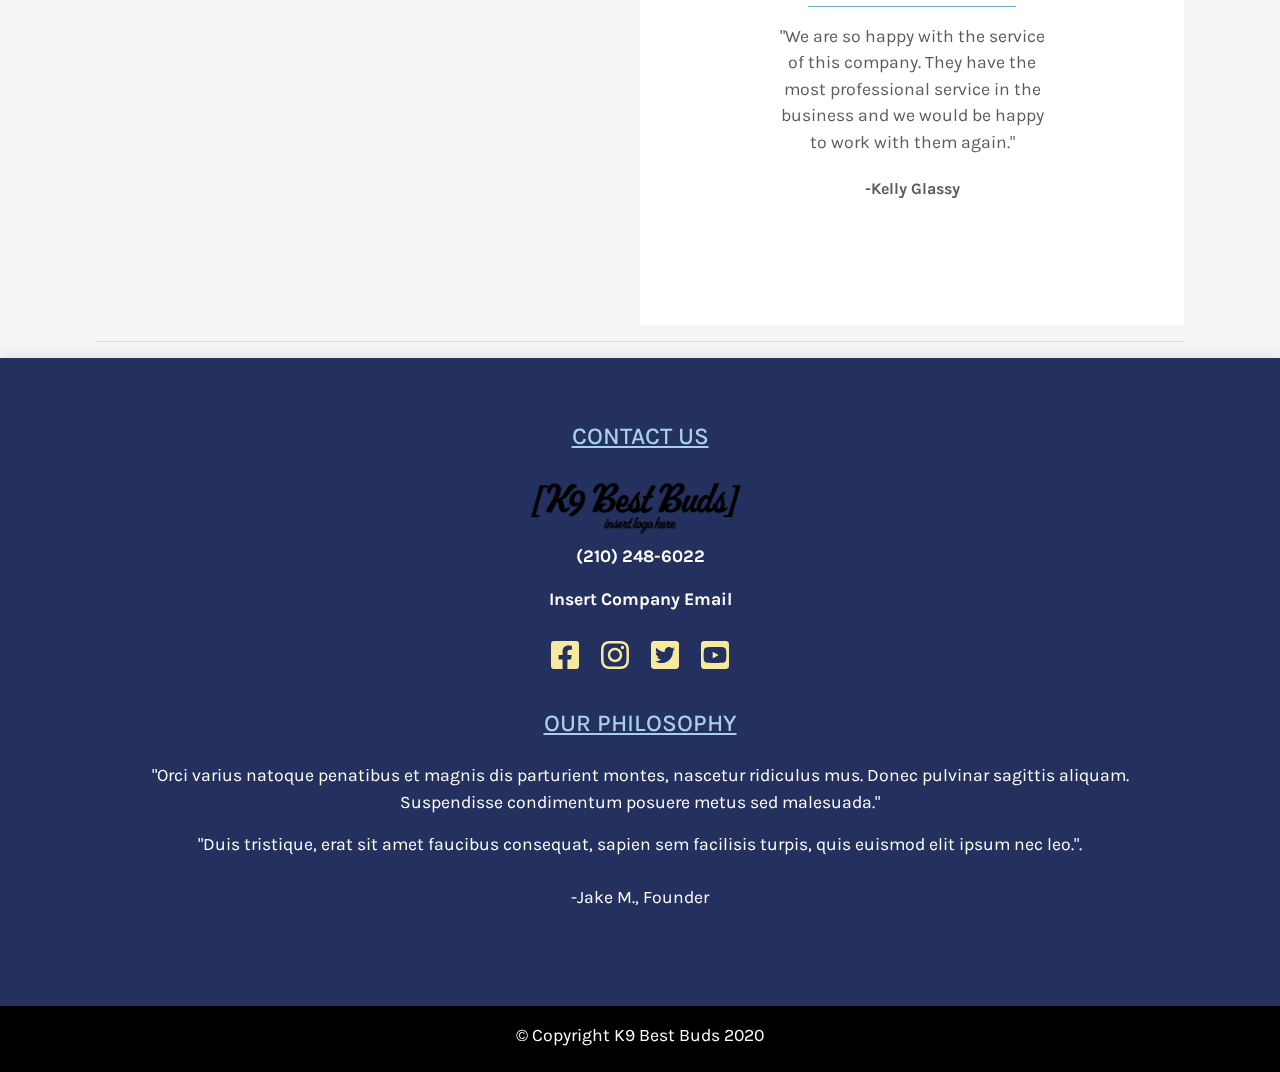
==== commit 362c8730: "change font" ====
--- a/index.html
+++ b/index.html
@@ -21,7 +21,7 @@
 	<!-- Animate.css -->
 	<link rel="stylesheet" href="css/animate.min.css">
 	<!-- Google Fonts https://fonts.google.com/ "%7C" replaces "|" for w3c validation -->
-	<link href="https://fonts.googleapis.com/css2?family=Lato&display=swap" rel="stylesheet">
+	<link href="https://fonts.googleapis.com/css2?family=Karla&display=swap" rel="stylesheet">
 
 
 
--- a/css/style.css
+++ b/css/style.css
@@ -13,7 +13,7 @@
 /*-- Body Resets --*/
 body {
    background: #F5F5F5;
-   font-family: 'Lato', sans-serif;
+   font-family: 'Karla', sans-serif;
    font-size: 1.1rem;
    color: #5b5b5b;
 }
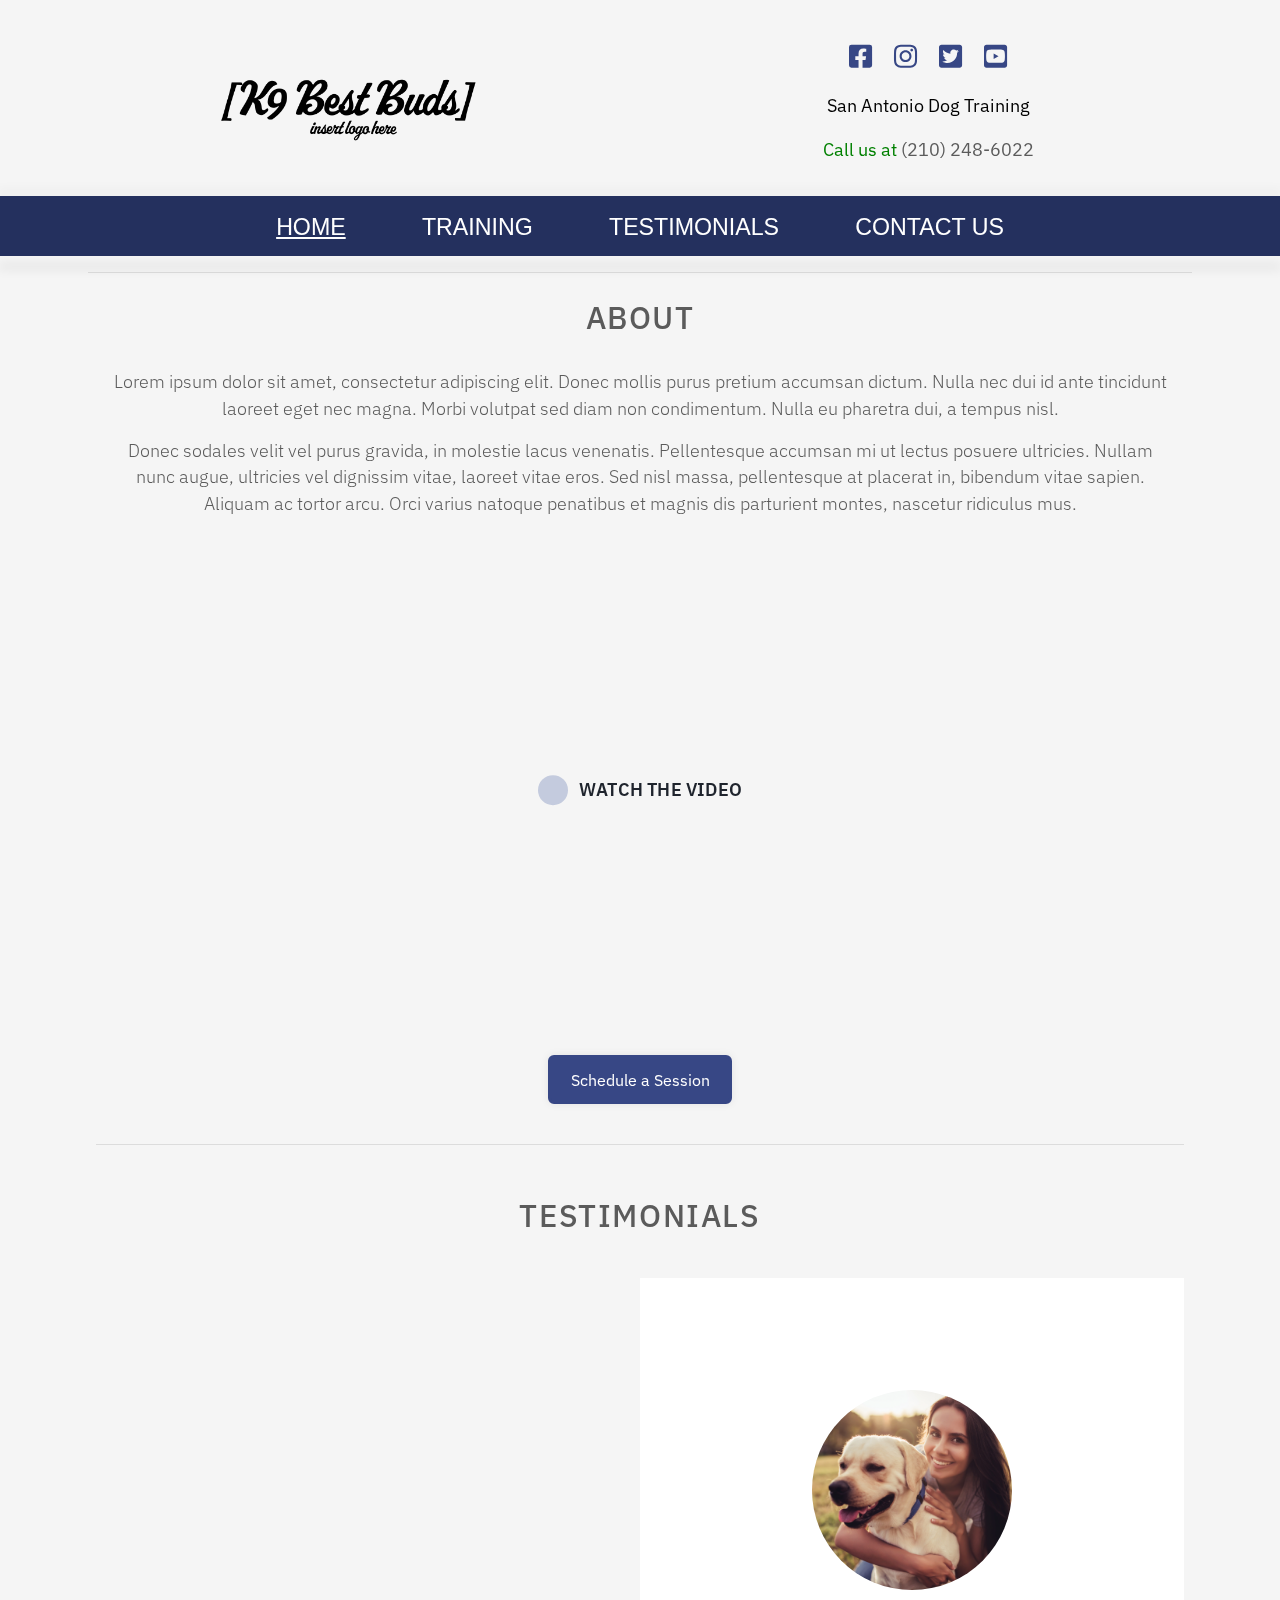
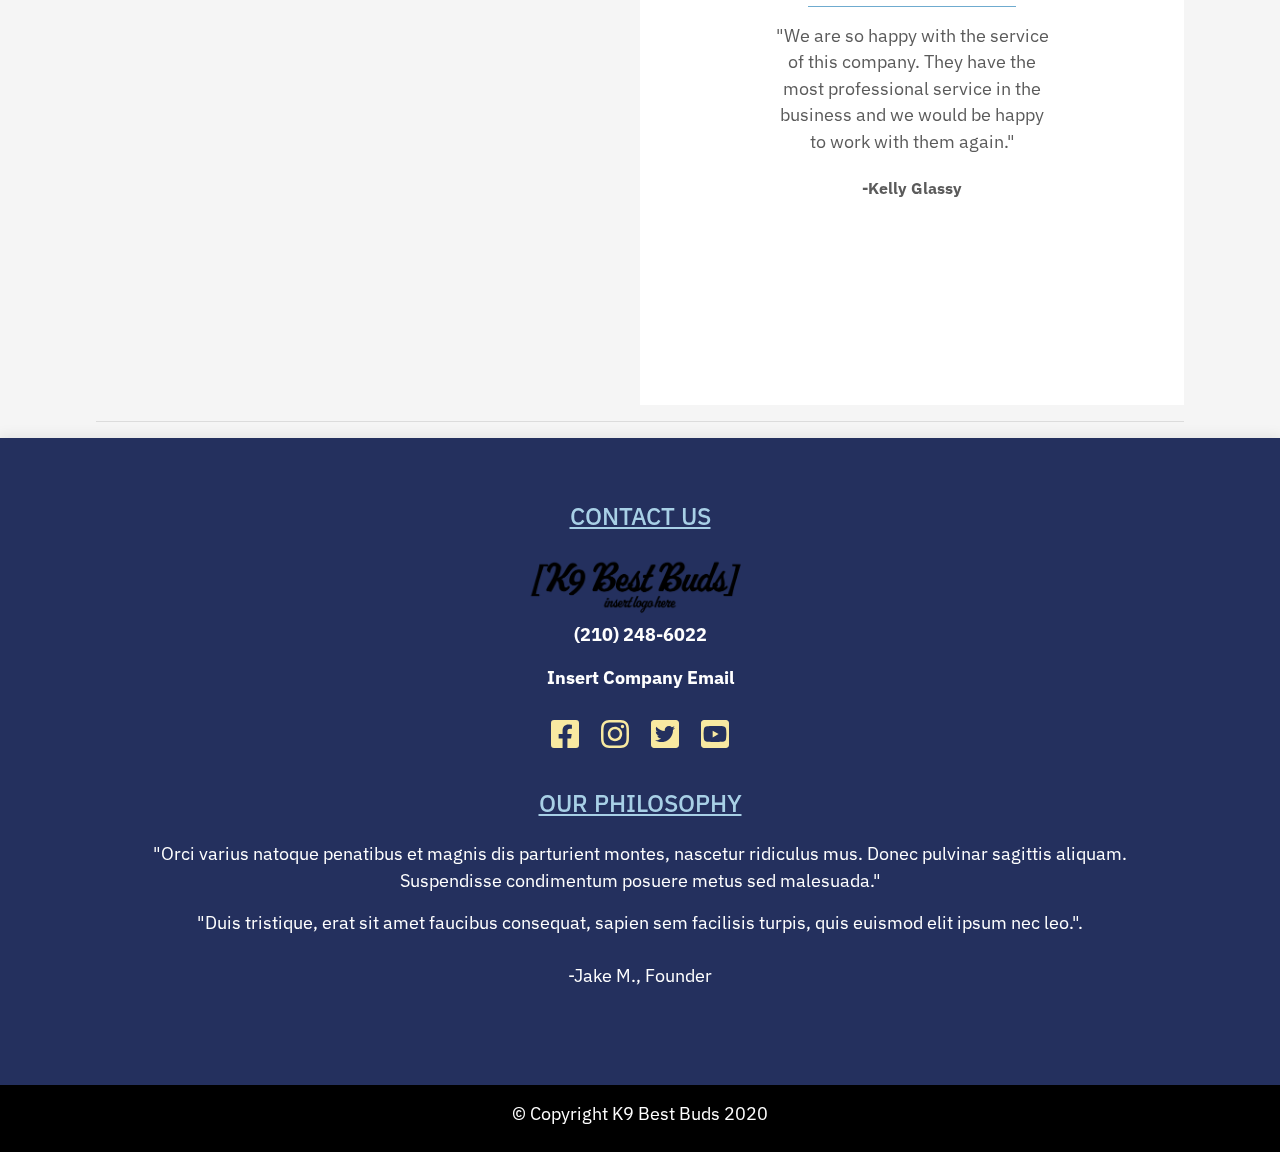
==== commit e4d1224b: "change font" ====
--- a/index.html
+++ b/index.html
@@ -21,7 +21,7 @@
 	<!-- Animate.css -->
 	<link rel="stylesheet" href="css/animate.min.css">
 	<!-- Google Fonts https://fonts.google.com/ "%7C" replaces "|" for w3c validation -->
-	<link href="https://fonts.googleapis.com/css2?family=Karla&display=swap" rel="stylesheet">
+	<link href="https://fonts.googleapis.com/css2?family=IBM+Plex+Sans&display=swap" rel="stylesheet">
 
 
 
--- a/css/style.css
+++ b/css/style.css
@@ -13,7 +13,7 @@
 /*-- Body Resets --*/
 body {
    background: #F5F5F5;
-   font-family: 'Karla', sans-serif;
+   font-family: 'IBM Plex Sans', sans-serif;
    font-size: 1.1rem;
    color: #5b5b5b;
 }
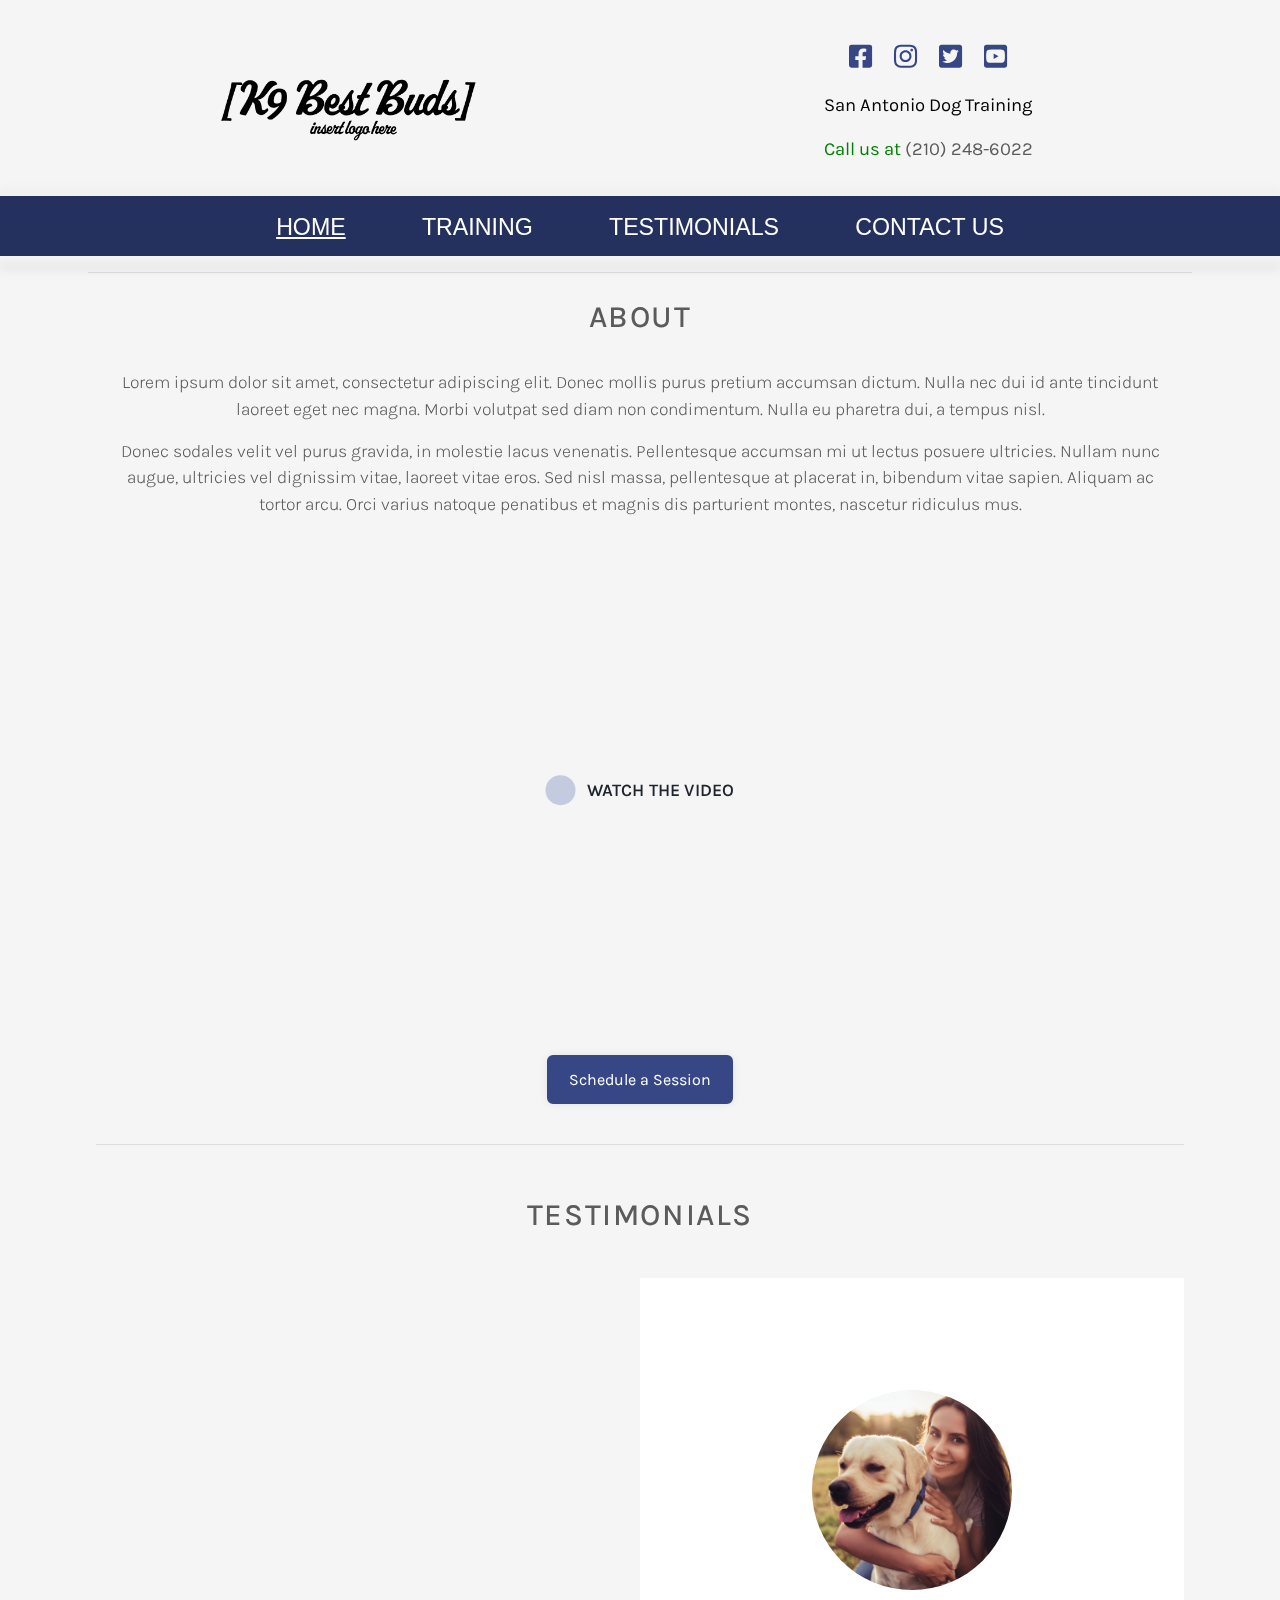
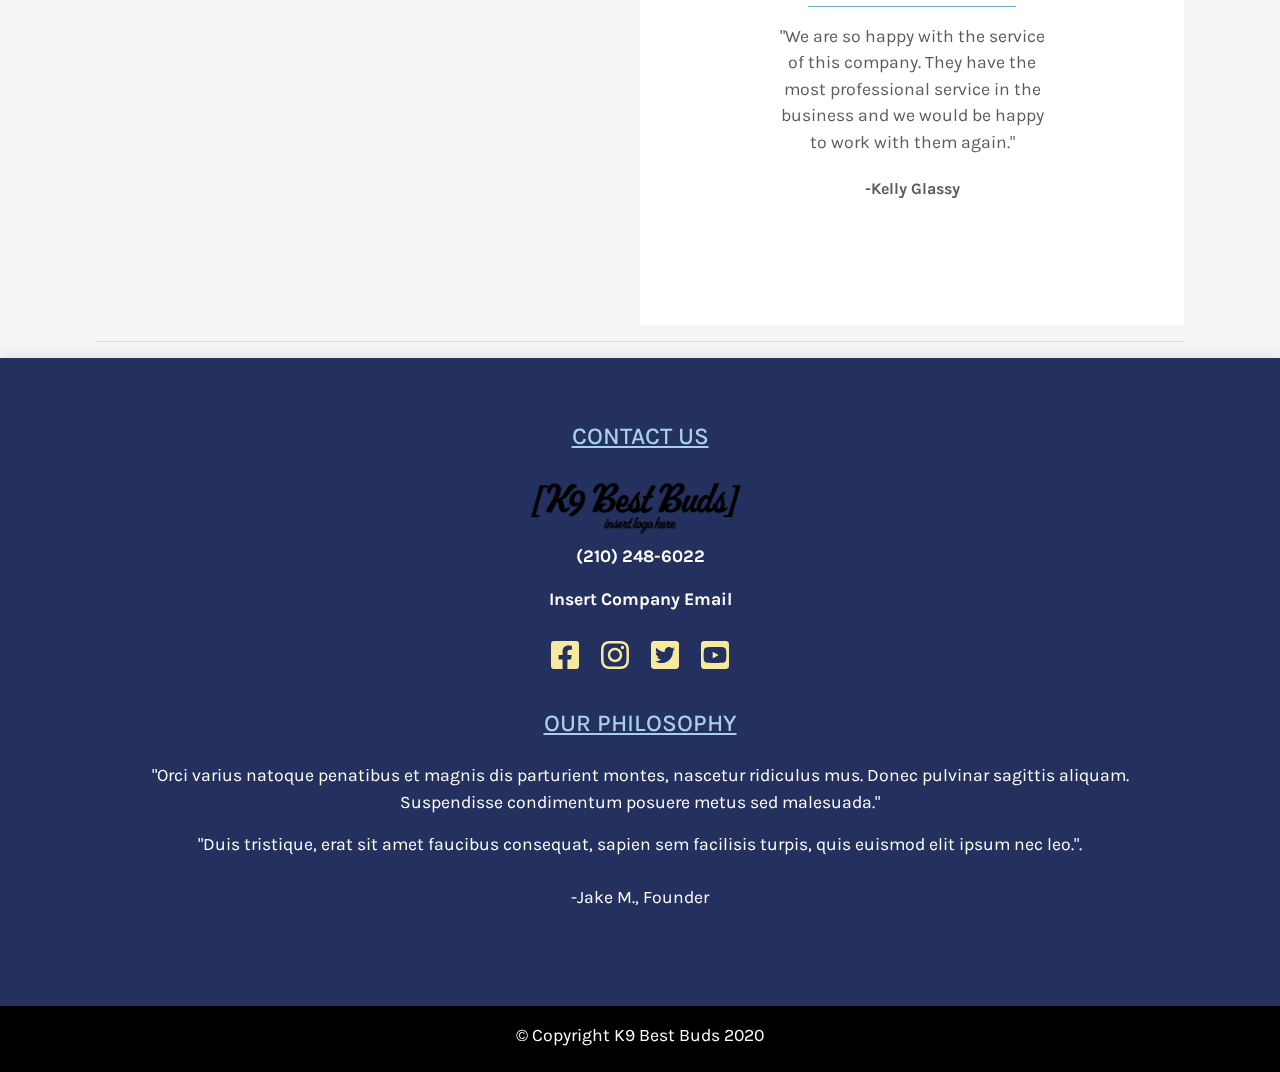
==== commit db78d39d: "change font back" ====
--- a/index.html
+++ b/index.html
@@ -21,7 +21,7 @@
 	<!-- Animate.css -->
 	<link rel="stylesheet" href="css/animate.min.css">
 	<!-- Google Fonts https://fonts.google.com/ "%7C" replaces "|" for w3c validation -->
-	<link href="https://fonts.googleapis.com/css2?family=IBM+Plex+Sans&display=swap" rel="stylesheet">
+	<link href="https://fonts.googleapis.com/css2?family=Karla&display=swap" rel="stylesheet">
 
 
 
--- a/css/style.css
+++ b/css/style.css
@@ -13,7 +13,7 @@
 /*-- Body Resets --*/
 body {
    background: #F5F5F5;
-   font-family: 'IBM Plex Sans', sans-serif;
+   font-family: 'Karla', sans-serif;
    font-size: 1.1rem;
    color: #5b5b5b;
 }
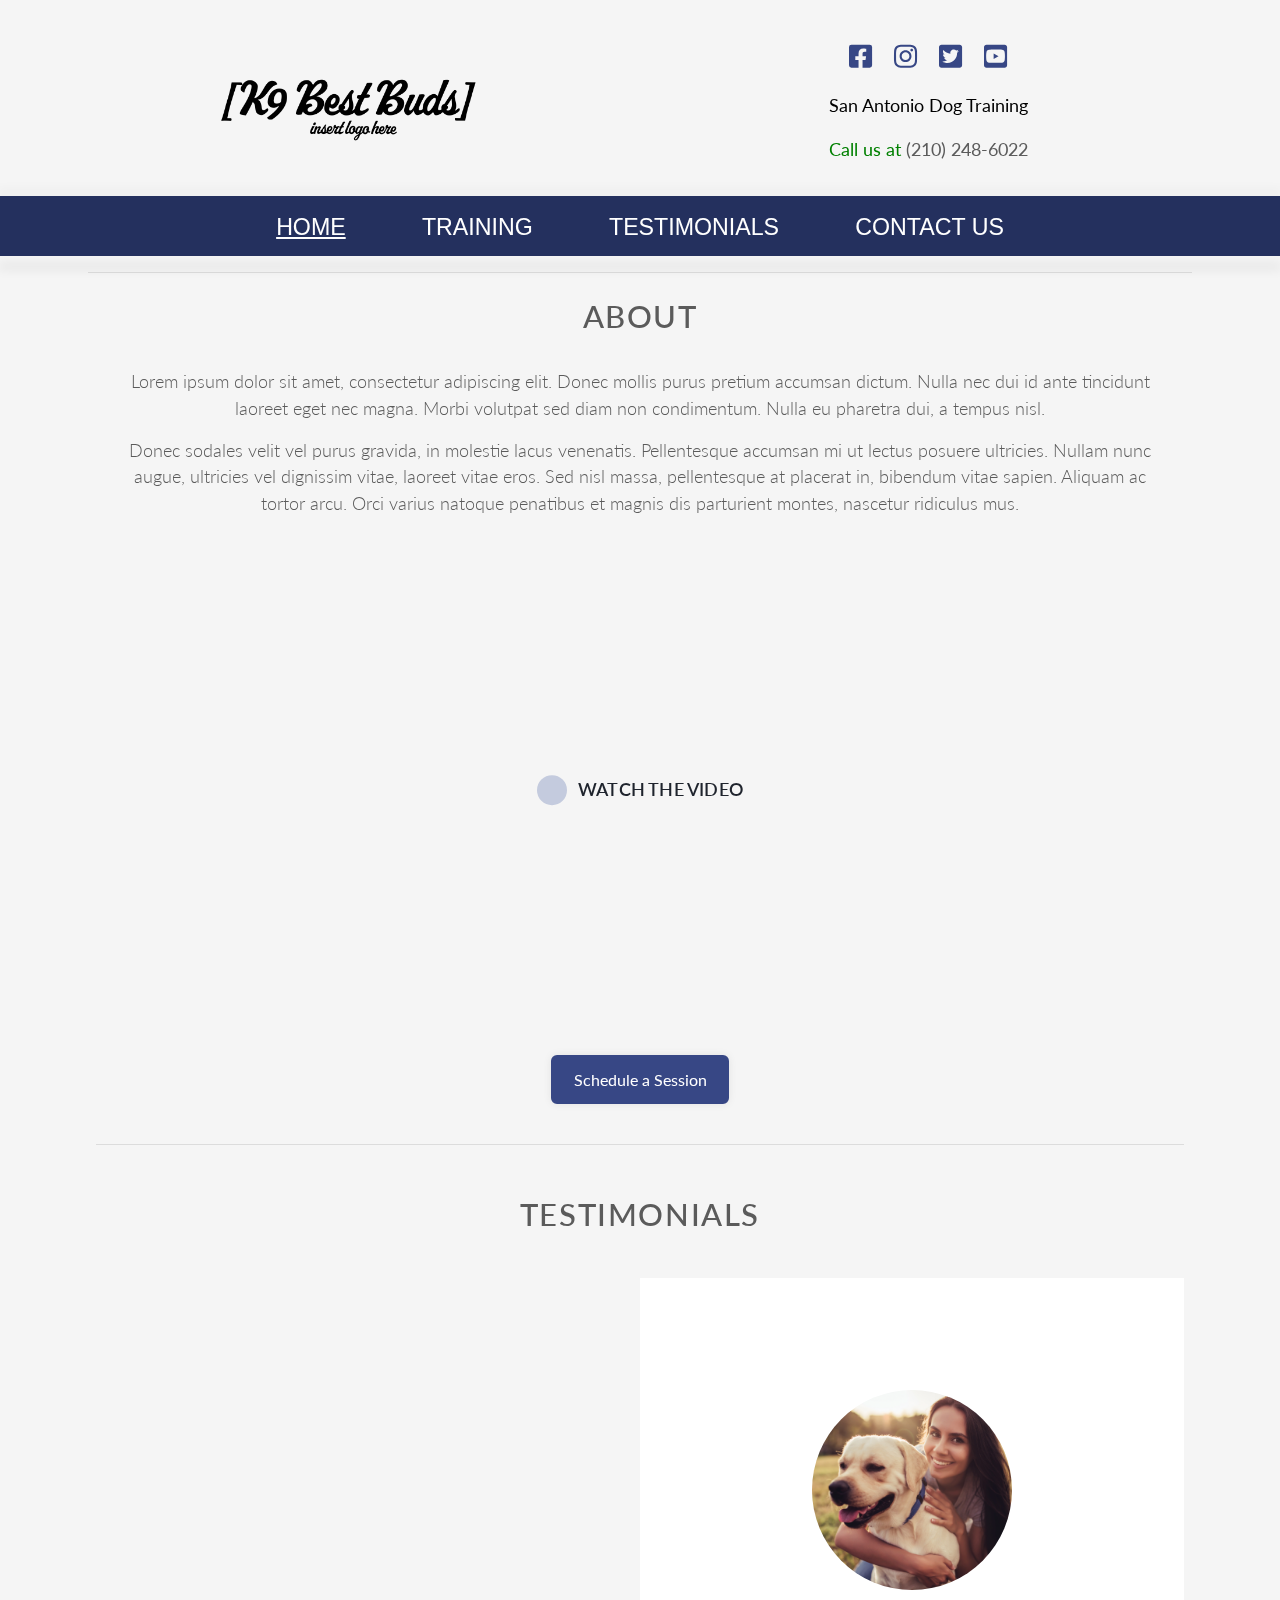
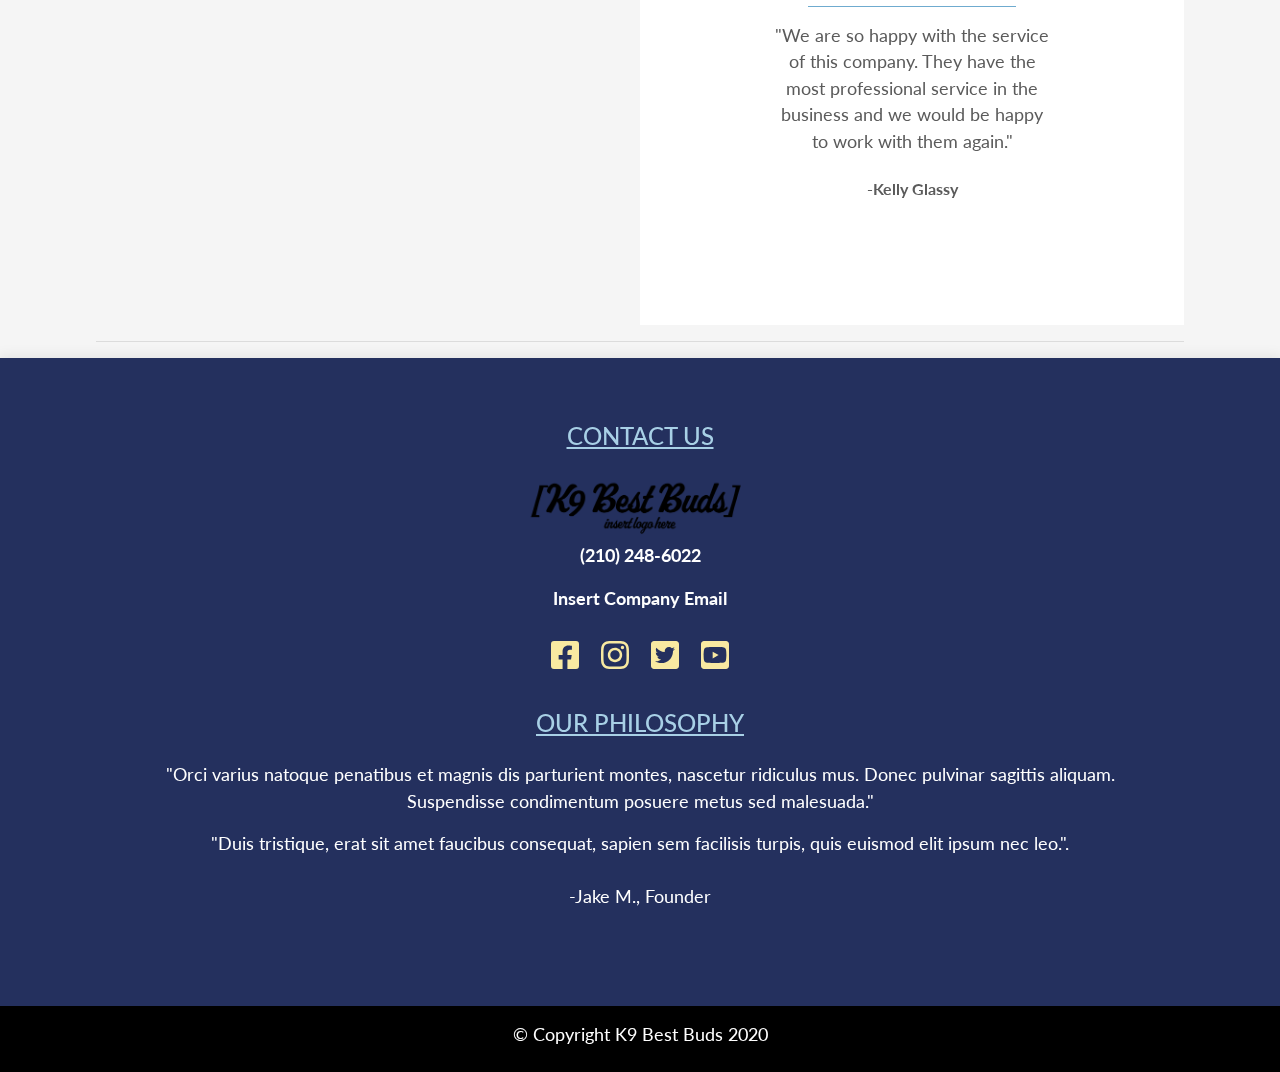
==== commit 453cda15: "change font" ====
--- a/index.html
+++ b/index.html
@@ -21,9 +21,7 @@
 	<!-- Animate.css -->
 	<link rel="stylesheet" href="css/animate.min.css">
 	<!-- Google Fonts https://fonts.google.com/ "%7C" replaces "|" for w3c validation -->
-	<link href="https://fonts.googleapis.com/css2?family=Karla&display=swap" rel="stylesheet">
-
-
+	<link href="https://fonts.googleapis.com/css2?family=Lato&display=swap" rel="stylesheet">
 
 </head>
 
@@ -222,8 +220,8 @@
 				<div class="col-md-12 wrapper-vid">
 					<input type="checkbox">
 					<div class="video">
-						<video src="https://www.robmillsarchitects.com/files/land/city/RMA_Web_land_city_1.mp4" loop
-							muted autoplay></video>
+						<video src="img/How to Train a Dog to _Sit_ (K9-1.com).mp4" loop
+							 autoplay></video>
 					</div>
 					<div class="text">
 						<span data-text="Watch the video"></span>
--- a/css/style.css
+++ b/css/style.css
@@ -13,7 +13,7 @@
 /*-- Body Resets --*/
 body {
    background: #F5F5F5;
-   font-family: 'Karla', sans-serif;
+   font-family: 'Lato', sans-serif;
    font-size: 1.1rem;
    color: #5b5b5b;
 }
